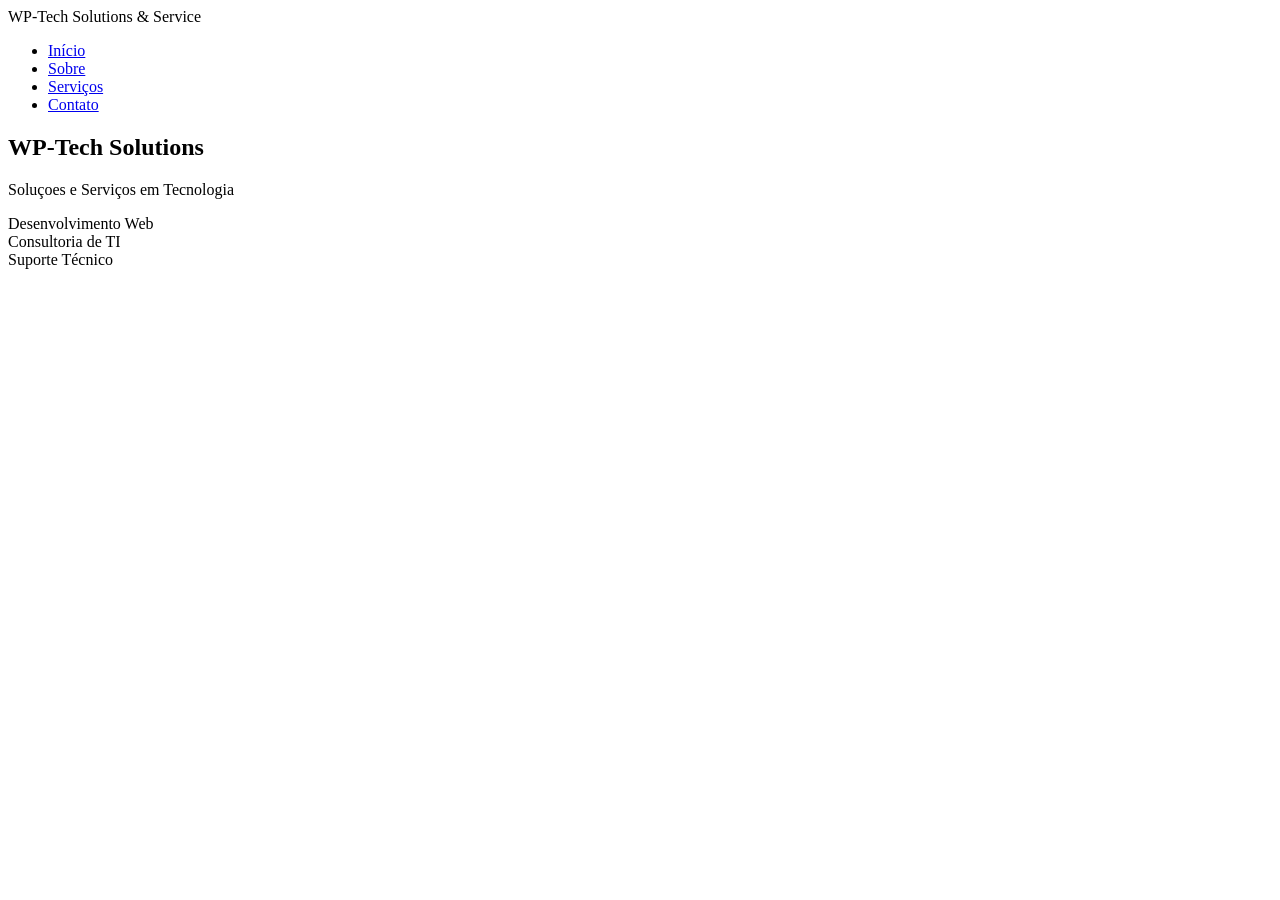
==== index.html @ fe1c80f5 "add html e imagens" ====
<!DOCTYPE html>
<html lang="pt-BR">
  <head>
    <meta charset="UTF-8" />
    <meta name="viewport" content="width=device-width, initial-scale=1.0" />
    <title>Meu Projeto</title>
    <link rel="stylesheet" href="style.css" />
  </head>
  <body>
   
    <header class="site-header">
      <div class="logo">WP-Tech  <span>Solutions & Service</span></div>
      
      <nav>
        <ul class="menu">
          <li><a href="#">Início</a></li>
          <li><a href="#sobre">Sobre</a></li>
          <li><a href="#servicos">Serviços</a></li>
          <li><a href="#contato">Contato</a></li>
        </ul>
      </nav>
    </header>
<section class="banner">
      <h1> WP-Tech Solutions</h1>
      <p>
        Soluçoes e Serviços em Tecnologia 
      </p>
      <div class="circles">
        <div class="circle-one">Desenvolvimento Web</div>
        <div class="circle-two">Consultoria de TI</div>
        <div class="circle-three">Suporte Técnico</div>
      </div>
    </section>
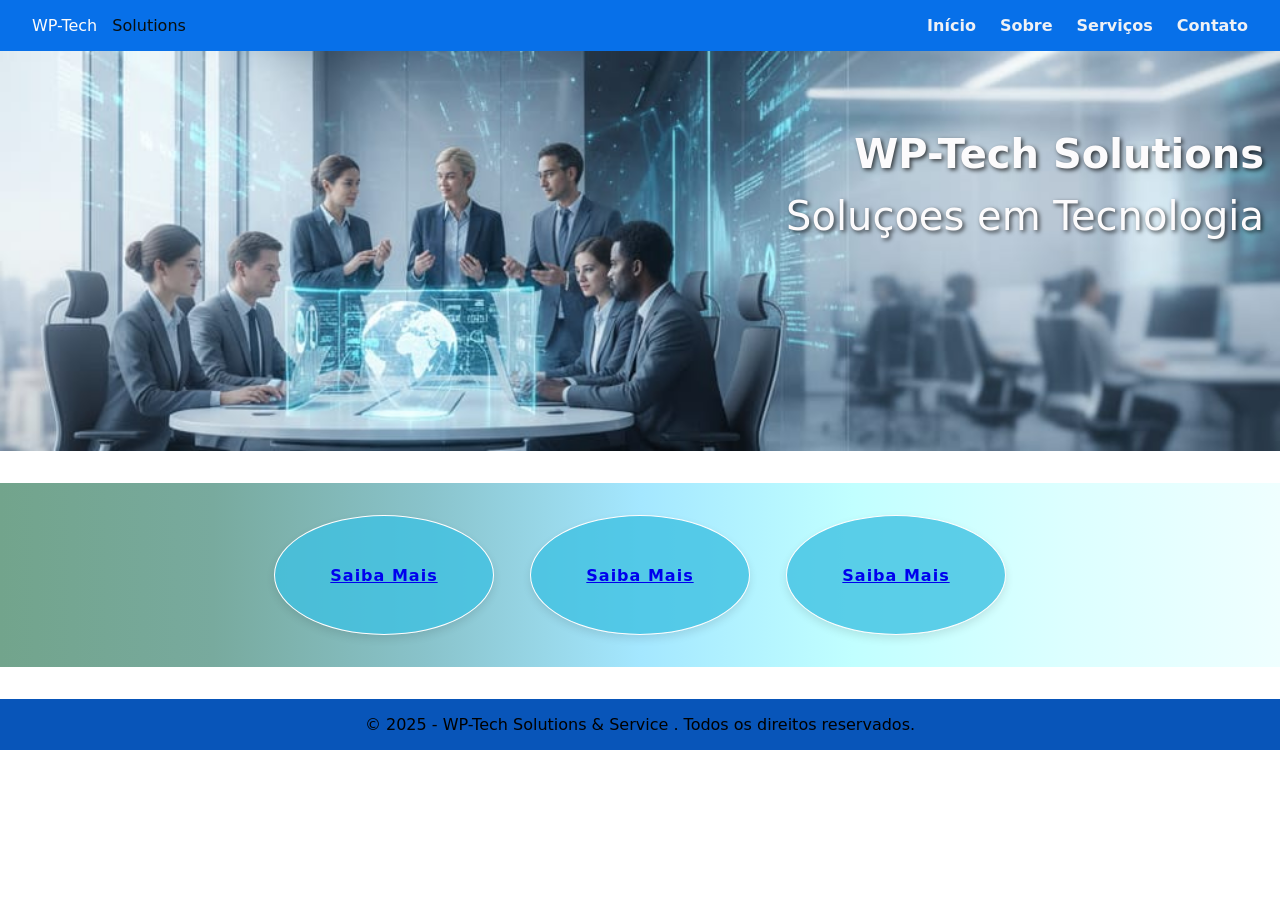
==== commit fd6bae4a: "Ajuste no html e add css" ====
--- a/index.html
+++ b/index.html
@@ -4,12 +4,12 @@
     <meta charset="UTF-8" />
     <meta name="viewport" content="width=device-width, initial-scale=1.0" />
     <title>Meu Projeto</title>
-    <link rel="stylesheet" href="style.css" />
+    <link rel="stylesheet" href="style.css">
   </head>
   <body>
    
     <header class="site-header">
-      <div class="logo">WP-Tech  <span>Solutions & Service</span></div>
+      <div class="logo">WP-Tech  <span>Solutions</span></div>
       
       <nav>
         <ul class="menu">
@@ -21,13 +21,26 @@
       </nav>
     </header>
 <section class="banner">
-      <h1> WP-Tech Solutions</h1>
-      <p>
-        Soluçoes e Serviços em Tecnologia 
+      <h1 class="title-banner"> WP-Tech Solutions</h1>
+      <p class="subtitle-banner">
+        Soluçoes em Tecnologia 
       </p>
-      <div class="circles">
-        <div class="circle-one">Desenvolvimento Web</div>
-        <div class="circle-two">Consultoria de TI</div>
-        <div class="circle-three">Suporte Técnico</div>
+      
+    </section>
+
+     <div class="circles">
+       <div class="circle-inner" >
+        <a href="#sobre" class="btn">Saiba Mais</a>
       </div>
-    </section>+       <div class="circle-inner">
+        <a href="#sobre" class="btn">Saiba Mais</a>
+       </div>
+       <div class="circle-inner">
+        <a href="#sobre" class="btn">Saiba Mais</a>
+       </div>
+      </div>
+
+        <footer class="site-footer">
+          <p>&copy; 2025 - WP-Tech Solutions & Service . Todos os direitos reservados.</p>
+        </footer>
+      </div>
--- a/style.css
+++ b/style.css
@@ -0,0 +1,99 @@
+*{
+    margin: 0;
+    padding: 0;
+    box-sizing: border-box;
+    font-family: inter, system-ui, -apple-system, 'Segoe UI', Roboto, "Helvetica Neue", Arial;
+}
+.site-header {
+  background: #0770e9;
+  color: rgb(252, 251, 251);
+  display: flex;
+  justify-content: space-between;
+  align-items: center;
+  padding: 1rem 2rem;
+}
+
+.logo span{
+    width: 200px;
+    height: 50px;
+    margin: 10px;
+    color: #090f0f;
+}
+
+.menu {
+  list-style: none;
+  display: flex;
+  gap: 1.5rem;
+}
+
+.menu a {
+  color: rgb(239, 241, 245);
+  text-decoration: none;
+  font-weight: bold;
+}
+.menu a:hover {
+  text-decoration: underline;
+}
+
+.banner  {
+  background-image: url("imagens/imagem-principal.jpg");
+    height: 400px;
+    width: 100%;
+  background-size: cover;
+  background-position: center;
+  background-repeat: no-repeat;
+  color: rgb(255, 255, 255);
+  text-align: center;
+  padding: 5rem 1rem;
+}
+
+.title-banner, .subtitle-banner {
+    display: flex;
+    text-align: right;
+    justify-content: end;
+    font-size: 2.5rem;
+     margin-bottom: 1rem;
+    color: rgb(252, 251, 252);
+    text-shadow: 2px 2px 4px rgba(0, 0, 0, 0.7);
+}
+
+.circles {
+  display: flex;
+  gap: 36px;
+  justify-content: center;
+  align-items: center;
+  flex-wrap: wrap;
+    margin-top: 2rem;
+  background: linear-gradient(90deg, rgba(114, 164, 140, 1.000) 0.000%, rgba(120, 170, 158, 1.000) 16.667%, rgba(137, 195, 203, 1.000) 33.333%, rgba(164, 231, 255, 1.000) 50.000%, rgba(193, 255, 255, 1.000) 66.667%, rgba(220, 255, 255, 1.000) 83.333%, rgba(239, 255, 255, 1.000) 100.000%);
+    padding: 2rem 5rem;
+ 
+}
+
+.btn{
+    width: 220px;
+    height: 120px;
+    border-radius: 50%;
+    display: flex;
+    justify-content: center;
+    align-items: center;
+    cursor: pointer;
+    background-color: #3ec1e2c9;
+    box-shadow: 0 4px 8px rgba(0, 0, 0, 0.1);
+    border: 1px solid #fffdfd;
+}
+
+.circle-inner{
+    font-weight: 700;
+    letter-spacing: 1px;
+    color: rgb(8, 8, 8);
+    
+}
+
+
+
+.site-footer {
+    background-color: #0855b9;
+    text-align: center;
+    padding: 1rem 0;
+    margin-top: 2rem;
+}
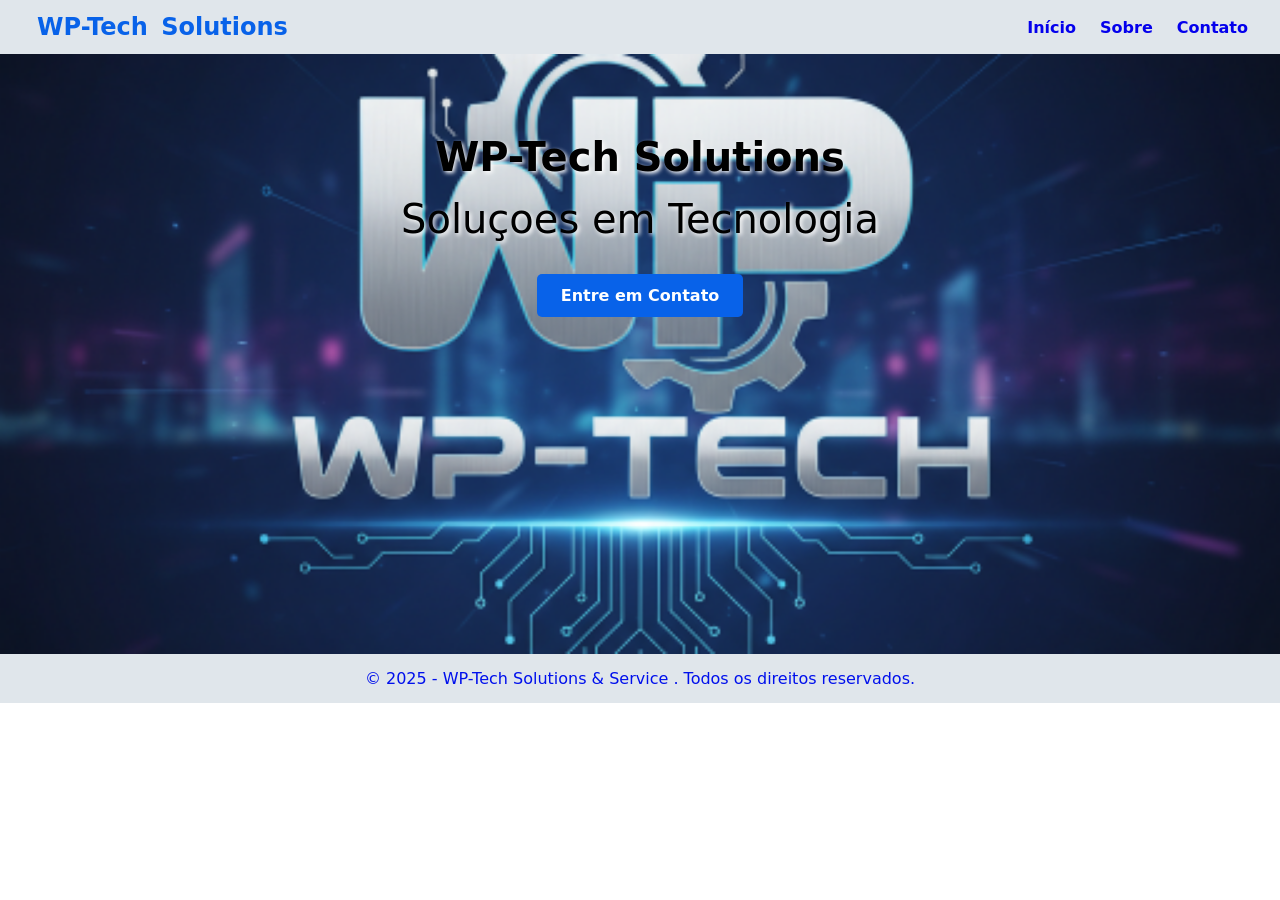
==== commit 638108ea: "Melhoria no html e css add pages" ====
--- a/index.html
+++ b/index.html
@@ -3,20 +3,19 @@
   <head>
     <meta charset="UTF-8" />
     <meta name="viewport" content="width=device-width, initial-scale=1.0" />
-    <title>Meu Projeto</title>
+    <title>WP-Tech Solutions & Service</title>
     <link rel="stylesheet" href="style.css">
+    <link rel="shortcut icon" href="imagens/favicon_io/favicon.ico" type="image/x-icon">
   </head>
   <body>
    
     <header class="site-header">
       <div class="logo">WP-Tech  <span>Solutions</span></div>
-      
       <nav>
         <ul class="menu">
-          <li><a href="#">Início</a></li>
-          <li><a href="#sobre">Sobre</a></li>
-          <li><a href="#servicos">Serviços</a></li>
-          <li><a href="#contato">Contato</a></li>
+          <li><a href="index.html">Início</a></li>
+          <li><a href="sobre.html">Sobre</a></li>
+          <li><a href="contato.html">Contato</a></li>
         </ul>
       </nav>
     </header>
@@ -25,21 +24,8 @@
       <p class="subtitle-banner">
         Soluçoes em Tecnologia 
       </p>
-      
-    </section>
-
-     <div class="circles">
-       <div class="circle-inner" >
-        <a href="#sobre" class="btn">Saiba Mais</a>
-      </div>
-       <div class="circle-inner">
-        <a href="#sobre" class="btn">Saiba Mais</a>
-       </div>
-       <div class="circle-inner">
-        <a href="#sobre" class="btn">Saiba Mais</a>
-       </div>
-      </div>
-
+      <a href="#contato" class="btn-banner">Entre em Contato</a>
+      </section>
         <footer class="site-footer">
           <p>&copy; 2025 - WP-Tech Solutions & Service . Todos os direitos reservados.</p>
         </footer>
--- a/style.css
+++ b/style.css
@@ -5,19 +5,20 @@
     font-family: inter, system-ui, -apple-system, 'Segoe UI', Roboto, "Helvetica Neue", Arial;
 }
 .site-header {
-  background: #0770e9;
-  color: rgb(252, 251, 251);
+  background: #e0e6eb;
   display: flex;
   justify-content: space-between;
   align-items: center;
-  padding: 1rem 2rem;
+  padding: 0.5rem 2rem;
 }
 
-.logo span{
-    width: 200px;
-    height: 50px;
-    margin: 10px;
-    color: #090f0f;
+.logo,  span{
+    width: 400px;
+    height: auto;
+    margin: 5px;
+    color: #0862e9;
+    font-weight: 700;
+    font-size: 1.5rem;
 }
 
 .menu {
@@ -27,73 +28,65 @@
 }
 
 .menu a {
-  color: rgb(239, 241, 245);
+  color: rgb(4, 0, 236);
   text-decoration: none;
   font-weight: bold;
 }
 .menu a:hover {
   text-decoration: underline;
+  background: linear-gradient(90deg, #0fcae2, #03c212);
+  -webkit-background-clip: text;
+  -webkit-text-fill-color: transparent;
+  transition: width 0.4s ease;
 }
 
 .banner  {
-  background-image: url("imagens/imagem-principal.jpg");
-    height: 400px;
-    width: 100%;
-  background-size: cover;
-  background-position: center;
-  background-repeat: no-repeat;
-  color: rgb(255, 255, 255);
-  text-align: center;
-  padding: 5rem 1rem;
-}
+   
+  background-image: url("imagens/favicon_io/android-chrome-512x512.png");
+   width: 100%;
+   height: 600px;
+   background-size: cover;
+   background-position: center;
+   background-repeat: no-repeat;
+   color: rgb(6, 253, 253);
+   text-align: center;
+   padding: 5rem 1rem;
+}    
 
 .title-banner, .subtitle-banner {
     display: flex;
-    text-align: right;
-    justify-content: end;
+    text-align: center;
+    justify-content: center;
     font-size: 2.5rem;
      margin-bottom: 1rem;
-    color: rgb(252, 251, 252);
-    text-shadow: 2px 2px 4px rgba(0, 0, 0, 0.7);
-}
-
-.circles {
-  display: flex;
-  gap: 36px;
-  justify-content: center;
-  align-items: center;
-  flex-wrap: wrap;
-    margin-top: 2rem;
-  background: linear-gradient(90deg, rgba(114, 164, 140, 1.000) 0.000%, rgba(120, 170, 158, 1.000) 16.667%, rgba(137, 195, 203, 1.000) 33.333%, rgba(164, 231, 255, 1.000) 50.000%, rgba(193, 255, 255, 1.000) 66.667%, rgba(220, 255, 255, 1.000) 83.333%, rgba(239, 255, 255, 1.000) 100.000%);
-    padding: 2rem 5rem;
- 
-}
-
-.btn{
-    width: 220px;
-    height: 120px;
-    border-radius: 50%;
-    display: flex;
-    justify-content: center;
-    align-items: center;
-    cursor: pointer;
-    background-color: #3ec1e2c9;
-    box-shadow: 0 4px 8px rgba(0, 0, 0, 0.1);
-    border: 1px solid #fffdfd;
-}
-
-.circle-inner{
-    font-weight: 700;
-    letter-spacing: 1px;
-    color: rgb(8, 8, 8);
+    color: rgb(0, 0, 0);
+    text-shadow: 2px 2px 4px rgb(255, 255, 255);
     
 }
 
+.btn-banner {
+    display: inline-block;
+    padding: 0.75rem 1.5rem;
+    background-color: #0862e9;
+    color: #ffffff;
+    text-decoration: none;
+    border-radius: 5px;
+    font-weight: bold;
+    margin-top: 1rem;
+}
 
+.btn-banner:hover {
+   
+  background: rgba(0, 0, 0, 0.6);
+  transform: scale(1.03);
+  box-shadow: 0 0 25px rgba(255, 255, 255, 0.3);
 
+}
 .site-footer {
-    background-color: #0855b9;
+    background-color: #e0e6eb;
+    color: rgb(0, 16, 236);
     text-align: center;
-    padding: 1rem 0;
-    margin-top: 2rem;
-}+    padding: 15px;
+    
+}
+  
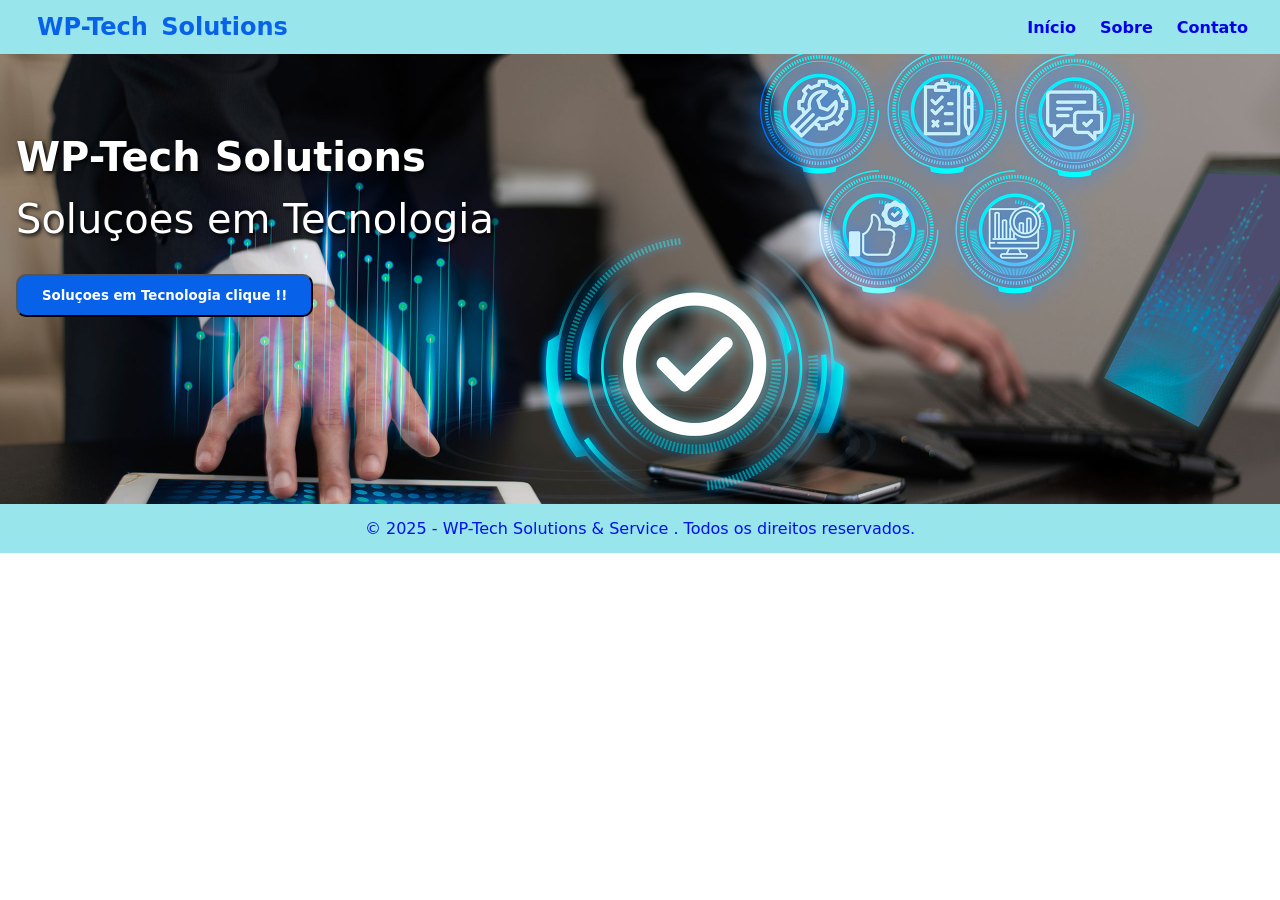
==== commit 1a303430: "add news pages e finalizando" ====
--- a/index.html
+++ b/index.html
@@ -1,32 +1,46 @@
 <!DOCTYPE html>
 <html lang="pt-BR">
-  <head>
-    <meta charset="UTF-8" />
-    <meta name="viewport" content="width=device-width, initial-scale=1.0" />
-    <title>WP-Tech Solutions & Service</title>
-    <link rel="stylesheet" href="style.css">
-    <link rel="shortcut icon" href="imagens/favicon_io/favicon.ico" type="image/x-icon">
-  </head>
-  <body>
-   
-    <header class="site-header">
-      <div class="logo">WP-Tech  <span>Solutions</span></div>
-      <nav>
-        <ul class="menu">
-          <li><a href="index.html">Início</a></li>
-          <li><a href="sobre.html">Sobre</a></li>
-          <li><a href="contato.html">Contato</a></li>
-        </ul>
-      </nav>
-    </header>
-<section class="banner">
-      <h1 class="title-banner"> WP-Tech Solutions</h1>
-      <p class="subtitle-banner">
-        Soluçoes em Tecnologia 
-      </p>
-      <a href="#contato" class="btn-banner">Entre em Contato</a>
-      </section>
-        <footer class="site-footer">
-          <p>&copy; 2025 - WP-Tech Solutions & Service . Todos os direitos reservados.</p>
-        </footer>
-      </div>+
+<head>
+  <meta charset="UTF-8" />
+  <meta name="viewport" content="width=device-width, initial-scale=1.0" />
+  <title>WP-Tech Solutions & Service</title>
+  <link rel="stylesheet" href="style.css">
+  <link rel="shortcut icon" href="imagens/favicon_io/favicon.ico" type="image/x-icon">
+</head>
+
+<body>
+
+  <header class="site-header">
+    <div class="logo">WP-Tech <span>Solutions</span></div>
+    <nav>
+      <ul class="menu">
+        <li><a href="index.html" onclick="return verificarPaginaAtual('inicio')">Início</a></li>
+        <li><a href="sobre.html">Sobre</a></li>
+        <li><a href="contato.html">Contato</a></li>
+      </ul>
+    </nav>
+  </header>
+  <section class="banner">
+    <h1 class="title-banner">WP-Tech Solutions</h1>
+    <p class="subtitle-banner">Soluçoes em Tecnologia</p>
+
+    <button class="botao-modal">Soluçoes em Tecnologia clique !!</button>
+  </section>
+
+  <footer class="site-footer">
+    <p>&copy; 2025 - WP-Tech Solutions & Service . Todos os direitos reservados.</p>
+  </footer>
+
+  <div class="modal">
+    <div class="conteudo-modal">
+      <span class="fechar-modal">X</span>
+      <iframe id="video" width="560" height="315" src="Video/video-modal.mp4" title="WP-Tech" frameborder="1"
+        allow="accelerometer; autoplay; clipboard-write; encrypted-media; gyroscope; picture-in-picture"
+        allowfullscreen></iframe>
+    </div>
+
+    <script src="script.js"></script>
+</body>
+
+</html>
--- a/style.css
+++ b/style.css
@@ -5,11 +5,12 @@
     font-family: inter, system-ui, -apple-system, 'Segoe UI', Roboto, "Helvetica Neue", Arial;
 }
 .site-header {
-  background: #e0e6eb;
+  background:#98e5eb ;
   display: flex;
   justify-content: space-between;
   align-items: center;
   padding: 0.5rem 2rem;
+  
 }
 
 .logo,  span{
@@ -33,60 +34,194 @@
   font-weight: bold;
 }
 .menu a:hover {
-  text-decoration: underline;
-  background: linear-gradient(90deg, #0fcae2, #03c212);
-  -webkit-background-clip: text;
-  -webkit-text-fill-color: transparent;
-  transition: width 0.4s ease;
+  color: #ff5733;
 }
 
 .banner  {
    
-  background-image: url("imagens/favicon_io/android-chrome-512x512.png");
+  background-image: url("imagens/img-1.jpg");
    width: 100%;
-   height: 600px;
+   height: 450px;
    background-size: cover;
    background-position: center;
    background-repeat: no-repeat;
    color: rgb(6, 253, 253);
-   text-align: center;
+   text-align: left;
    padding: 5rem 1rem;
 }    
 
 .title-banner, .subtitle-banner {
     display: flex;
-    text-align: center;
-    justify-content: center;
+    text-align: left;
+    justify-content: flex-start;
     font-size: 2.5rem;
      margin-bottom: 1rem;
-    color: rgb(0, 0, 0);
-    text-shadow: 2px 2px 4px rgb(255, 255, 255);
+    color: rgb(255, 255, 255);
+    text-shadow: 2px 2px 4px rgb(0, 0, 0);
     
 }
 
-.btn-banner {
+.botao-modal {
     display: inline-block;
     padding: 0.75rem 1.5rem;
     background-color: #0862e9;
     color: #ffffff;
     text-decoration: none;
-    border-radius: 5px;
+    border-radius: 10px;
     font-weight: bold;
     margin-top: 1rem;
 }
 
-.btn-banner:hover {
+.botao-modal:hover {
    
   background: rgba(0, 0, 0, 0.6);
   transform: scale(1.03);
   box-shadow: 0 0 25px rgba(255, 255, 255, 0.3);
 
 }
+
+.modal {
+    position: fixed;
+    width: 100vw;
+    height: 100vh;
+    top: 0;
+    left: 0;
+    background-color: rgba(52,52,50,0.749);
+    opacity: 0;
+    visibility: hidden;
+}
+
+.conteudo-modal {
+    display: flex;
+    justify-content: center;
+    align-items: center;
+    flex-direction: column;
+    height: 100vh;
+    border-radius: 5px;
+    gap: 15px;
+}
+
+.fechar-modal {
+    background-color: #ffffff;
+    color: #f03817;
+    font-weight: bold;
+    font-size: 20px;
+    width: 40px;
+    text-align: center;
+    cursor: pointer;
+    border-radius: 10px;
+
+}
+
+.modal iframe{
+    border-width: 0;
+    width: 640px;
+    height: 360px;
+}
+
+.modal.aberto {
+    opacity: 1;
+    visibility: visible;
+}
+
 .site-footer {
-    background-color: #e0e6eb;
+    background-color: #98e5eb;
     color: rgb(0, 16, 236);
     text-align: center;
     padding: 15px;
     
 }
-  +  
+/* RESPONSIVIDADE PARA TABLET */
+@media screen and (max-width: 768px) {
+    .site-header {
+        padding: 0.5rem 1rem;
+        flex-wrap: wrap;
+    }
+
+    .logo, span {
+        width: 250px;
+        font-size: 1.2rem;
+    }
+
+    .menu {
+        gap: 1rem;
+        flex-wrap: wrap;
+        justify-content: center;
+        width: 100%;
+        margin-top: 0.5rem;
+    }
+
+    .banner {
+        height: 350px;
+        padding: 3rem 1rem;
+    }
+
+    .title-banner, .subtitle-banner {
+        font-size: 2rem;
+    }
+
+    .modal iframe {
+        width: 90vw;
+        height: 50vw;
+        max-width: 560px;
+        max-height: 315px;
+    }
+}
+
+/* RESPONSIVIDADE PARA SMARTPHONE */
+@media screen and (max-width: 480px) {
+    .site-header {
+        padding: 0.5rem;
+        flex-direction: column;
+        text-align: center;
+    }
+
+    .logo, span {
+        width: 100%;
+        font-size: 1rem;
+        margin: 5px 0;
+    }
+
+    .menu {
+        flex-direction: column;
+        gap: 0.5rem;
+        width: 100%;
+        padding: 0.5rem 0;
+    }
+
+    .menu a {
+        display: block;
+        padding: 0.5rem;
+    }
+
+    .banner {
+        height: 300px;
+        padding: 2rem 1rem;
+    }
+
+    .title-banner, .subtitle-banner {
+        font-size: 1.5rem;
+        margin-bottom: 0.5rem;
+    }
+
+    .botao-modal {
+        padding: 0.6rem 1.2rem;
+        font-size: 0.9rem;
+    }
+
+    .modal iframe {
+        width: 90vw;
+        height: 50vw;
+    }
+
+    .fechar-modal {
+        font-size: 18px;
+        width: 35px;
+    }
+
+    .site-footer {
+        padding: 10px;
+        font-size: 0.9rem;
+    }
+}
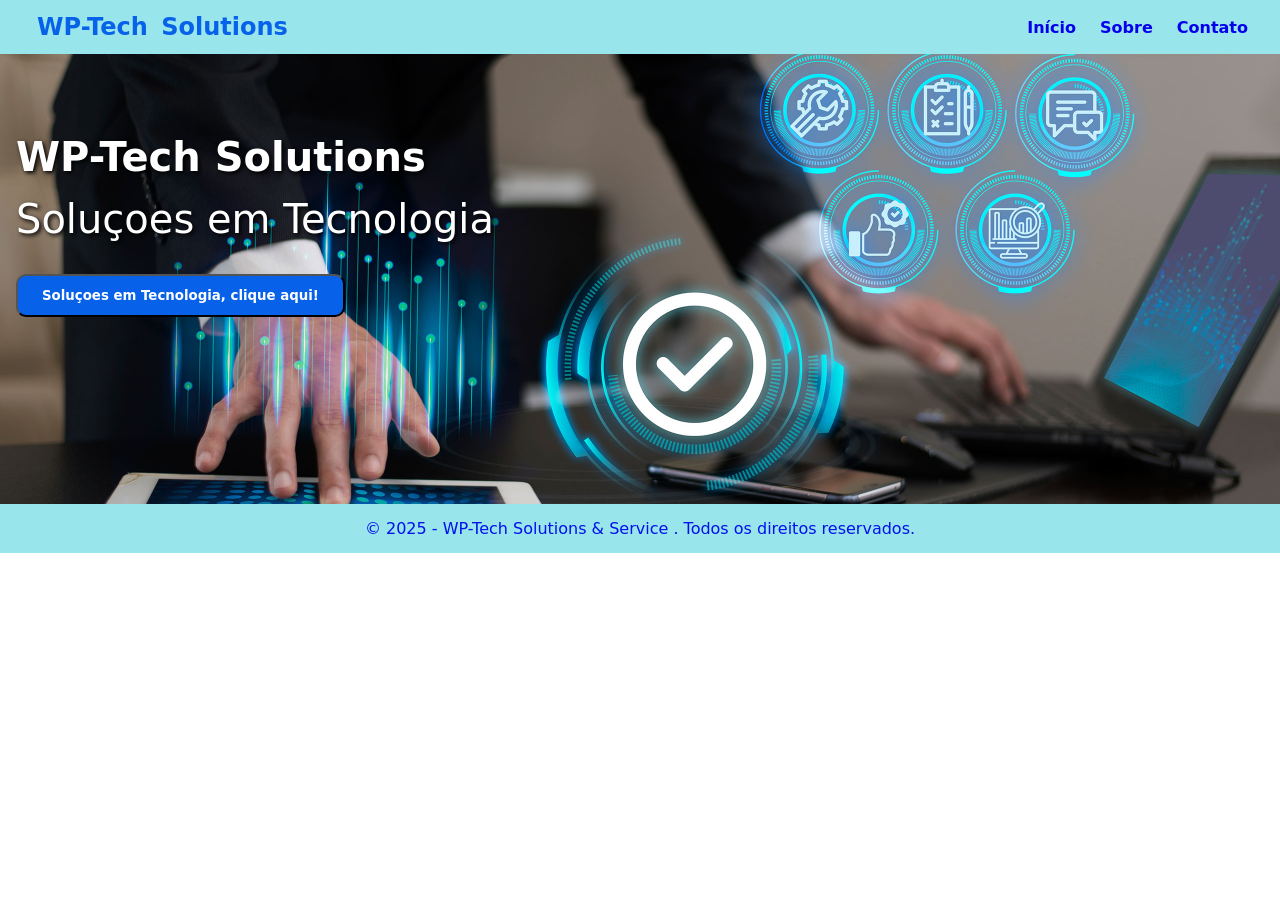
==== commit 6a4d371d: "Update button text for clarity" ====
--- a/index.html
+++ b/index.html
@@ -25,7 +25,7 @@
     <h1 class="title-banner">WP-Tech Solutions</h1>
     <p class="subtitle-banner">Soluçoes em Tecnologia</p>
 
-    <button class="botao-modal">Soluçoes em Tecnologia clique !!</button>
+    <button class="botao-modal">Soluçoes em Tecnologia, clique aqui!</button>
   </section>
 
   <footer class="site-footer">
@@ -43,4 +43,4 @@
     <script src="script.js"></script>
 </body>
 
-</html>+</html>
